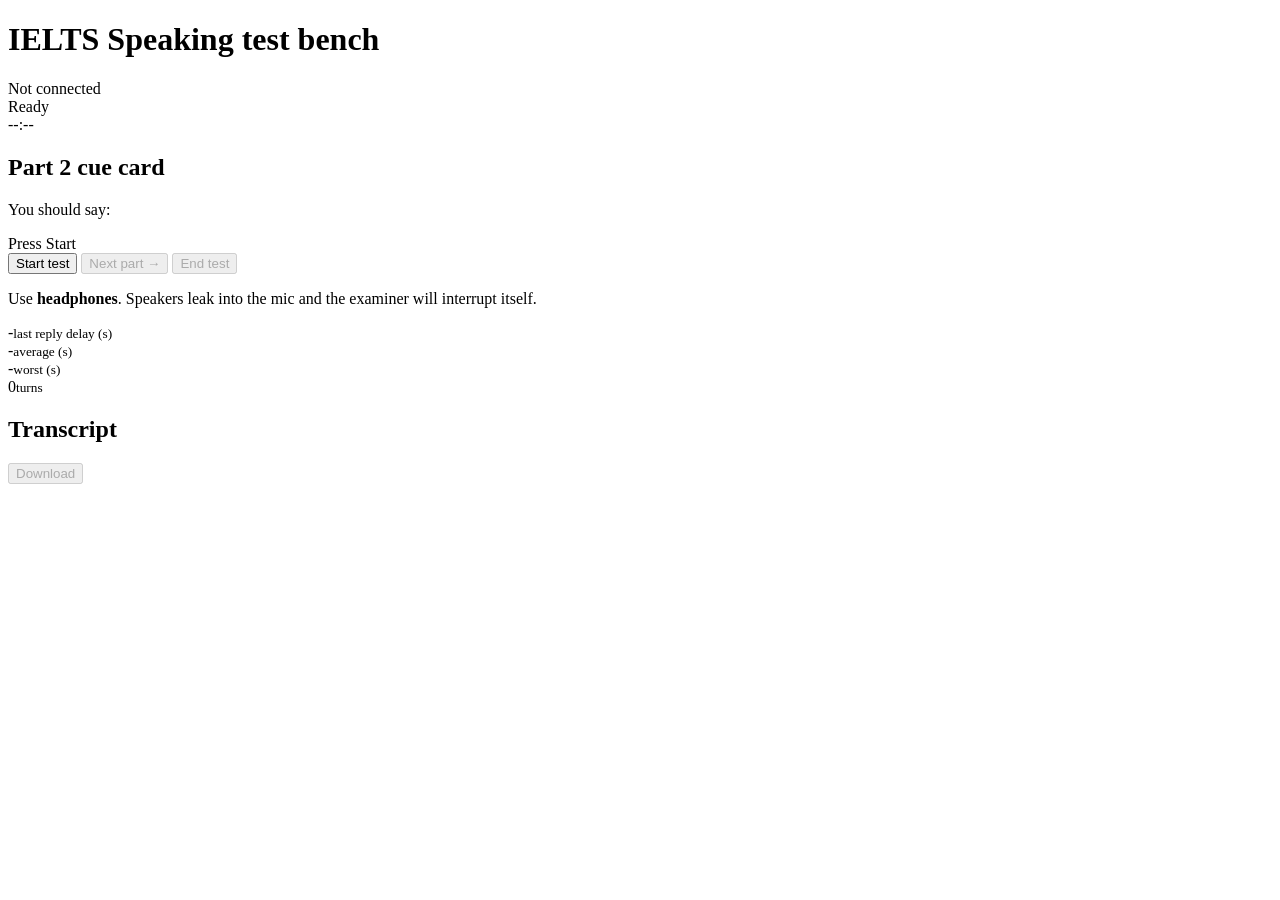
==== speaking-service/web/index.html @ b3624c81 "Add speaking-service: local IELTS speaking test bench (Pipecat + web UI) Fully local speaking-test s" ====
<!doctype html>
<html lang="en">
<head>
  <meta charset="utf-8">
  <meta name="viewport" content="width=device-width, initial-scale=1">
  <title>IELTS Speaking Test Bench</title>
  <link rel="stylesheet" href="/static/style.css">
</head>
<body>
  <header>
    <h1>IELTS Speaking <span>test bench</span></h1>
    <div id="conn" class="pill off">Not connected</div>
  </header>

  <main>
    <section class="stage">
      <div class="phase-row">
        <div id="phase" class="phase">Ready</div>
        <div id="timer" class="timer">--:--</div>
      </div>
      <div class="bar"><div id="bar-fill"></div></div>

      <div id="card" class="card hidden">
        <h2>Part 2 cue card</h2>
        <p id="card-prompt"></p>
        <p class="you-should">You should say:</p>
        <ul id="card-bullets"></ul>
        <p id="card-note" class="note"></p>
      </div>

      <div id="orb" class="orb idle" aria-live="polite"><span id="orb-label">Press Start</span></div>

      <div class="controls">
        <button id="start" class="primary">Start test</button>
        <button id="next" disabled>Next part &rarr;</button>
        <button id="end" disabled>End test</button>
      </div>
      <p class="hint">Use <strong>headphones</strong>. Speakers leak into the mic and the examiner will interrupt itself.</p>

      <div class="stats">
        <div><span id="lat-last">-</span><small>last reply delay (s)</small></div>
        <div><span id="lat-avg">-</span><small>average (s)</small></div>
        <div><span id="lat-max">-</span><small>worst (s)</small></div>
        <div><span id="lat-n">0</span><small>turns</small></div>
      </div>
    </section>

    <section class="transcript">
      <div class="t-head">
        <h2>Transcript</h2>
        <button id="dl" disabled>Download</button>
      </div>
      <div id="log" class="log"></div>
    </section>
  </main>
  <script src="/static/app.js"></script>
</body>
</html>
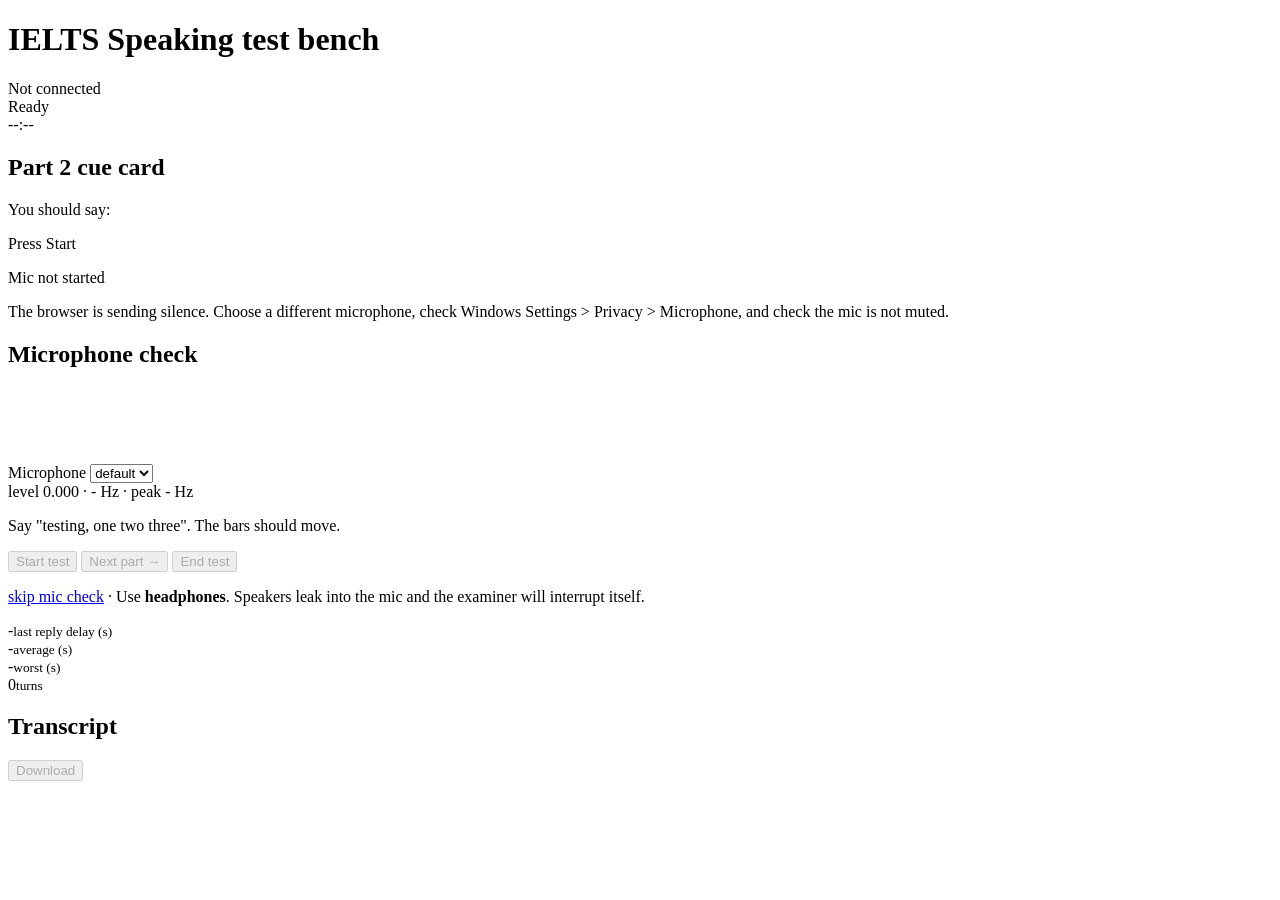
==== commit 2fbed250: "speaking-service: company examiner rules, live captions, half-duplex mic, mic check Examiner: - Port" ====
--- a/speaking-service/web/index.html
+++ b/speaking-service/web/index.html
@@ -30,12 +30,26 @@
 
       <div id="orb" class="orb idle" aria-live="polite"><span id="orb-label">Press Start</span></div>
 
+      <div class="meter"><div id="meter-fill"></div></div>
+      <p id="mic-status" class="mic-status">Mic not started</p>
+
+      <p id="mic-warn" class="mic-warn hidden">The browser is sending silence. Choose a different microphone, check Windows Settings &gt; Privacy &gt; Microphone, and check the mic is not muted.</p>
+
+      <div class="miccheck">
+        <h2>Microphone check</h2>
+        <label class="mic-pick">Microphone <select id="mic-select"><option value="">default</option></select></label>
+        <canvas id="spectrum" width="420" height="90"></canvas>
+        <div class="mic-info"><span id="mic-level">level 0.000</span> &middot; <span id="mic-freq">- Hz</span> &middot; <span id="mic-peakfreq">peak - Hz</span></div>
+        <p id="mic-verdict" class="mic-verdict">Say "testing, one two three". The bars should move.</p>
+        <p id="mic-track" class="mic-track"></p>
+      </div>
+
       <div class="controls">
-        <button id="start" class="primary">Start test</button>
+        <button id="start" class="primary" disabled>Start test</button>
         <button id="next" disabled>Next part &rarr;</button>
         <button id="end" disabled>End test</button>
       </div>
-      <p class="hint">Use <strong>headphones</strong>. Speakers leak into the mic and the examiner will interrupt itself.</p>
+      <p class="hint"><a href="#" id="skip-check">skip mic check</a> &middot; Use <strong>headphones</strong>. Speakers leak into the mic and the examiner will interrupt itself.</p>
 
       <div class="stats">
         <div><span id="lat-last">-</span><small>last reply delay (s)</small></div>
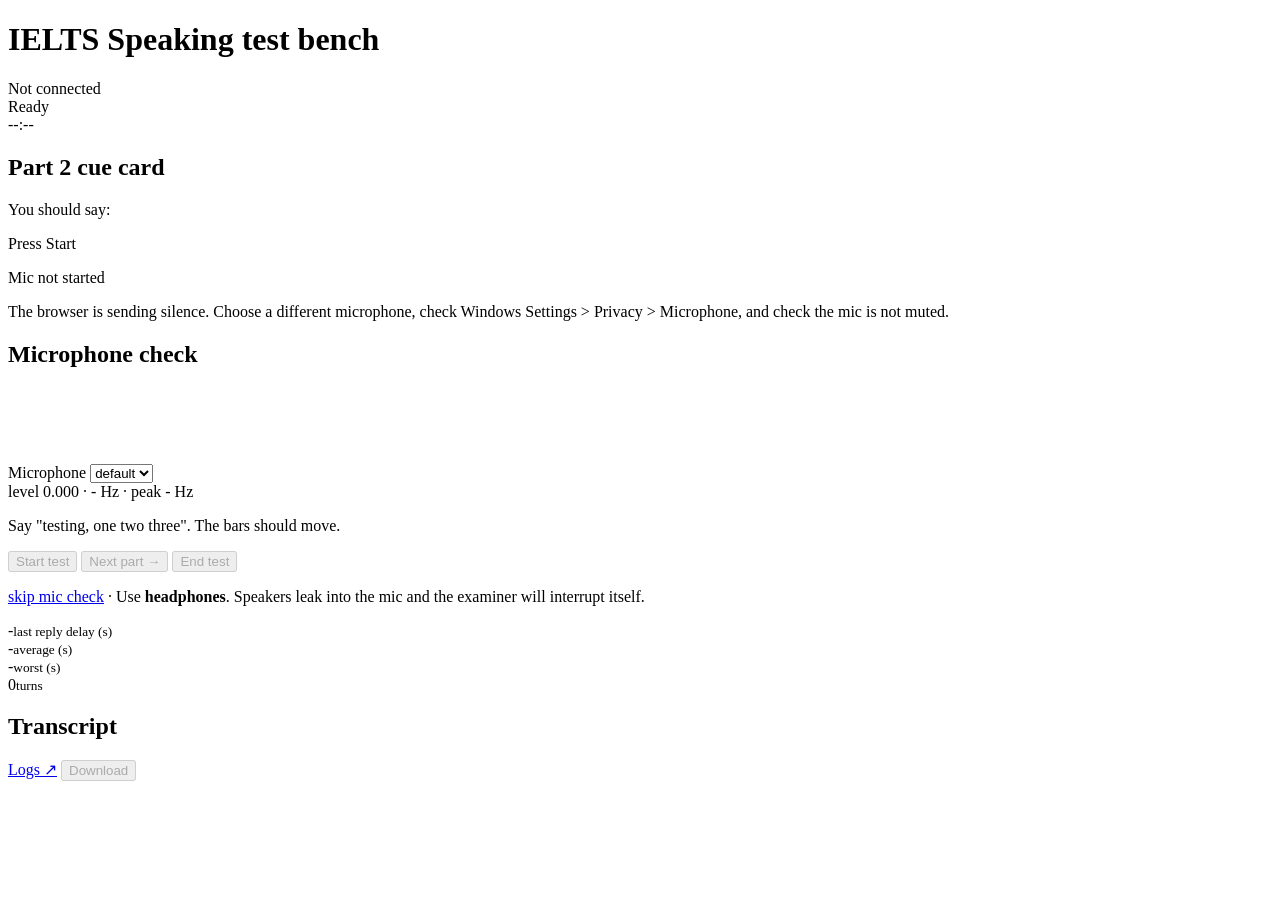
==== commit 2738d440: "speaking-service: natural pace, Part 2 and ending, recogniser fixes, logs window Pacing (a test may " ====
--- a/speaking-service/web/index.html
+++ b/speaking-service/web/index.html
@@ -62,7 +62,10 @@
     <section class="transcript">
       <div class="t-head">
         <h2>Transcript</h2>
-        <button id="dl" disabled>Download</button>
+        <span>
+          <a class="logs-link" href="/logs" target="speaking-logs" title="Run log and server logs, in their own window">Logs &#8599;</a>
+          <button id="dl" disabled>Download</button>
+        </span>
       </div>
       <div id="log" class="log"></div>
     </section>
